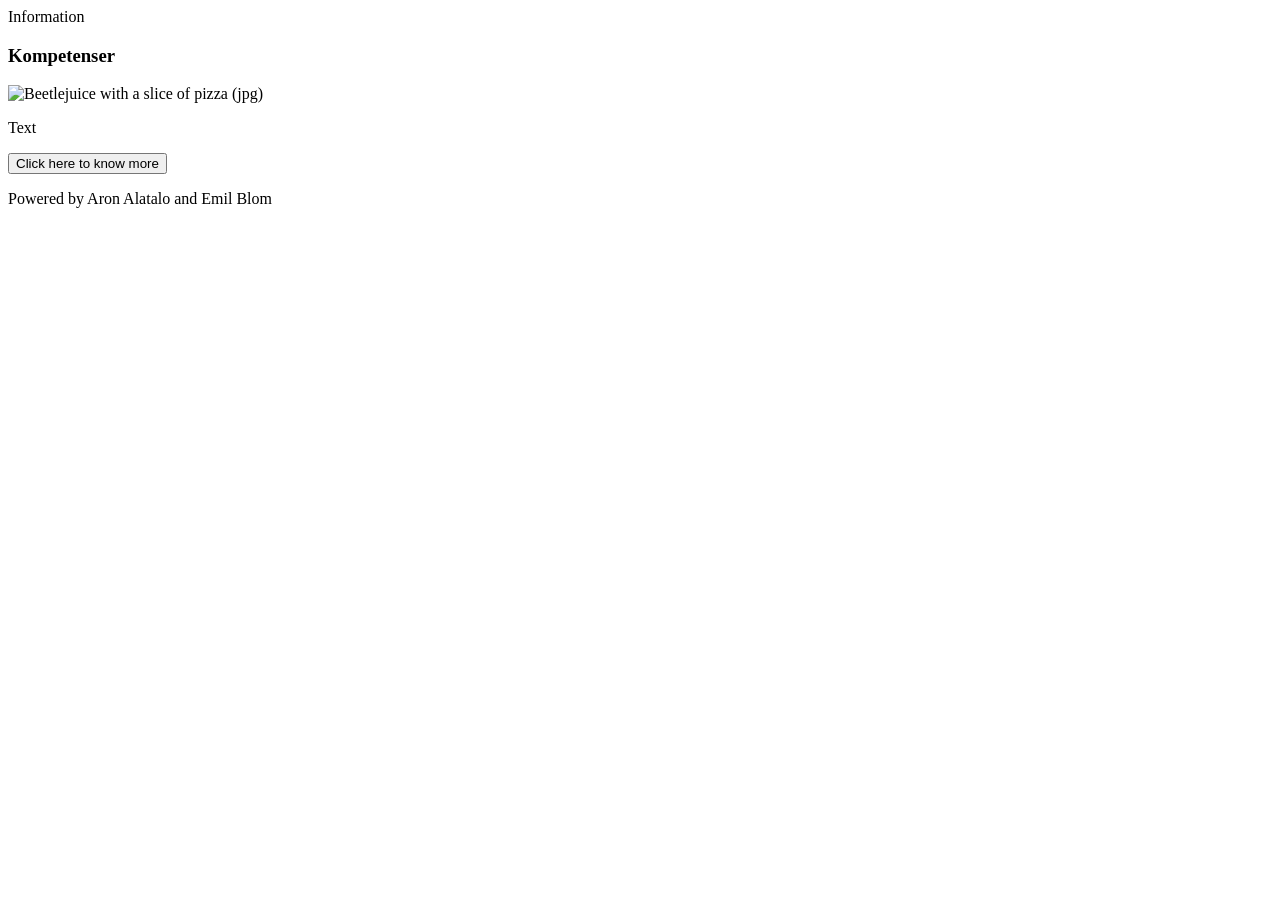
==== ResponsivWebbdesign/kompetenser.html @ b94020aa "startade skitet" ====
<!DOCTYPE html>
<html lang="sv">
<head>
  <meta charset="UTF-8">
  <meta name="viewport" content="">
  <title>Beetlejuice</title>
  <meta name="description" content="Information about Beetlejuice and his beautiful career">
  <link rel="stylesheet" href="css/style.css">
  <script src="js/script.js" defer></script>
</head>
<body>
  <header>
    <nav aria-label="Huvudmeny">Information</nav>
  </header>
 <!-- Flera sematiska taggar för strukturering-->  

 
  <article class="block-card block-card--modifier">
    <h3 class="block-card__title">Kompetenser</h3>
    <img class="block-card__image" src="images/bild.jpg" alt="Beetlejuice with a slice of pizza (jpg)"
         width="400" height="300">
    <p class="block-card__text">Text</p>
  </article>
  
<!-- JS: beskriv här vad som ska hända när man använder elementet -->
<button type="button" class="block__action"
data-js-action="verb"
data-info="värde">
Click here to know more
</button>

<p class="block__result" data-js-target="substantiv" aria-live="polite"></p>


</body>
<footer>Powered by Aron Alatalo and Emil Blom</footer>
</html>
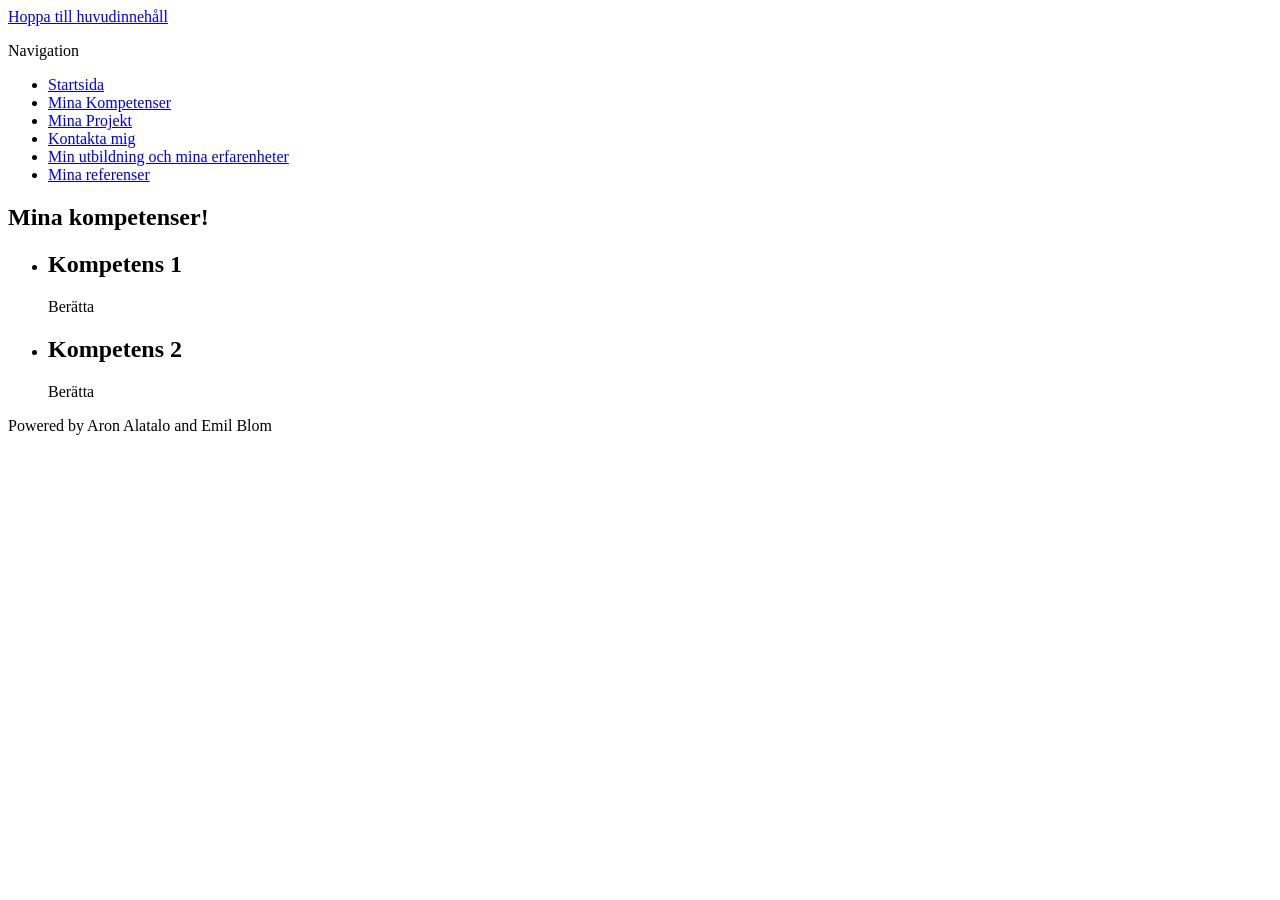
==== commit a4194ba4: "Fixade index, kompetenser kontakt, projekt. Tror att dessa sidor r enligt reglerna nu." ====
--- a/ResponsivWebbdesign/kompetenser.html
+++ b/ResponsivWebbdesign/kompetenser.html
@@ -2,36 +2,47 @@
 <html lang="sv">
 <head>
   <meta charset="UTF-8">
-  <meta name="viewport" content="">
-  <title>Beetlejuice</title>
-  <meta name="description" content="Information about Beetlejuice and his beautiful career">
+  <meta name="viewport" content="width=device-width, initial-scale=1.0">
+  <title>Beetlejuice – Officiell portfolio &amp; karriär</title>
+  <meta name="description" content="Lär känna Beetlejuice, utforska hans kompetenser, projekt, utbildning och erfarenheter genom en framgångsrik karriär.">
   <link rel="stylesheet" href="css/style.css">
   <script src="js/script.js" defer></script>
 </head>
 <body>
+  <a href="#main-content" class="skip-link">Hoppa till huvudinnehåll</a>
+
   <header>
-    <nav aria-label="Huvudmeny">Information</nav>
+    <nav class="nav-card" aria-label="Huvudmeny">
+      <p class="nav-card__text" id="nav-heading">Navigation</p>
+      <ul class="nav-card__list" aria-labelledby="nav-heading">
+        <li class="nav-card__item"><a class="nav-card__link" href="index.html">Startsida</a></li>
+        <li class="nav-card__item"><a class="nav-card__link" href="kompetenser.html" aria-current="page">Mina Kompetenser</a></li>
+        <li class="nav-card__item"><a class="nav-card__link" href="projekt.html">Mina Projekt</a></li>
+        <li class="nav-card__item"><a class="nav-card__link" href="kontakt.html">Kontakta mig</a></li>
+        <li class="nav-card__item"><a class="nav-card__link" href="utbildningocherfarenhet.html">Min utbildning och mina erfarenheter</a></li>
+        <li class="nav-card__item"><a class="nav-card__link" href="referenser.html">Mina referenser</a></li>
+      </ul>
+    </nav>
   </header>
- <!-- Flera sematiska taggar för strukturering-->  
 
- 
-  <article class="block-card block-card--modifier">
-    <h3 class="block-card__title">Kompetenser</h3>
-    <img class="block-card__image" src="images/bild.jpg" alt="Beetlejuice with a slice of pizza (jpg)"
-         width="400" height="300">
-    <p class="block-card__text">Text</p>
-  </article>
-  
-<!-- JS: beskriv här vad som ska hända när man använder elementet -->
-<button type="button" class="block__action"
-data-js-action="verb"
-data-info="värde">
-Click here to know more
-</button>
+  <main id="main-content">
+    <section class="competence-card" aria-labelledby="page-title">
+      <h1 id="page-title" class="competence-card__title">Mina kompetenser!</h1>
+      <ul class="competence-card__list">
+        <li class="competence-card__item">
+          <h2>Kompetens 1</h2>
+          <p>Berätta</p>
+        </li>
+        <li class="competence-card__item">
+          <h2>Kompetens 2</h2>
+          <p>Berätta</p>
+        </li>
+      </ul>
+    </section>
+  </main>
 
-<p class="block__result" data-js-target="substantiv" aria-live="polite"></p>
-
-
+  <footer>
+    <p>Powered by Aron Alatalo and Emil Blom</p>
+  </footer>
 </body>
-<footer>Powered by Aron Alatalo and Emil Blom</footer>
 </html>
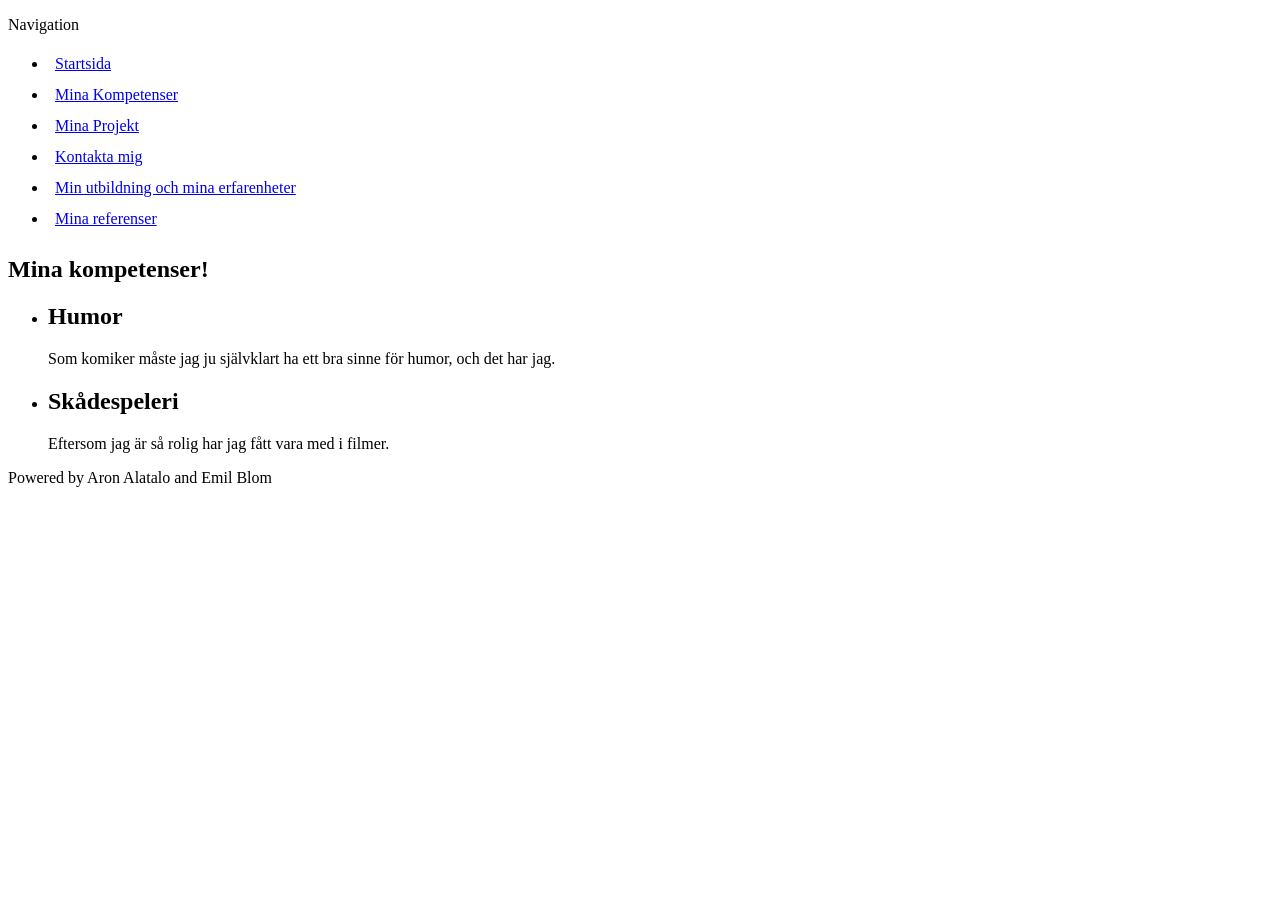
==== commit 31b7bae2: "HTML is now finished. Tabbing works properly, screen reader works properly, everything is passing W3" ====
--- a/ResponsivWebbdesign/kompetenser.html
+++ b/ResponsivWebbdesign/kompetenser.html
@@ -3,8 +3,8 @@
 <head>
   <meta charset="UTF-8">
   <meta name="viewport" content="width=device-width, initial-scale=1.0">
-  <title>Beetlejuice – Officiell portfolio &amp; karriär</title>
-  <meta name="description" content="Lär känna Beetlejuice, utforska hans kompetenser, projekt, utbildning och erfarenheter genom en framgångsrik karriär.">
+  <title>Mina kompetenser</title>
+  <meta name="description" content="En lista över mina erfarenheter/kompetenser">
   <link rel="stylesheet" href="css/style.css">
   <script src="js/script.js" defer></script>
 </head>
@@ -14,7 +14,7 @@
   <header>
     <nav class="nav-card" aria-label="Huvudmeny">
       <p class="nav-card__text" id="nav-heading">Navigation</p>
-      <ul class="nav-card__list" aria-labelledby="nav-heading">
+      <ul class="nav-card__list">
         <li class="nav-card__item"><a class="nav-card__link" href="index.html">Startsida</a></li>
         <li class="nav-card__item"><a class="nav-card__link" href="kompetenser.html" aria-current="page">Mina Kompetenser</a></li>
         <li class="nav-card__item"><a class="nav-card__link" href="projekt.html">Mina Projekt</a></li>
@@ -30,19 +30,19 @@
       <h1 id="page-title" class="competence-card__title">Mina kompetenser!</h1>
       <ul class="competence-card__list">
         <li class="competence-card__item">
-          <h2>Kompetens 1</h2>
-          <p>Berätta</p>
+          <h2 class="competence-card__subtitle">Humor</h2>
+          <p class="competence-card__text">Som komiker måste jag ju självklart ha ett bra sinne för humor, och det har jag.</p>
         </li>
         <li class="competence-card__item">
-          <h2>Kompetens 2</h2>
-          <p>Berätta</p>
+          <h2 class="competence-card__subtitle">Skådespeleri</h2>
+          <p class="competence-card__text">Eftersom jag är så rolig har jag fått vara med i filmer.</p>
         </li>
       </ul>
     </section>
   </main>
 
-  <footer>
-    <p>Powered by Aron Alatalo and Emil Blom</p>
+  <footer class="site-footer">
+    <p class="site-footer__text">Powered by Aron Alatalo and Emil Blom</p>
   </footer>
 </body>
 </html>
--- a/ResponsivWebbdesign/css/style.css
+++ b/ResponsivWebbdesign/css/style.css
@@ -0,0 +1,31 @@
+/* Skip link */
+.skip-link {
+    position: absolute;
+    left: -9999px;
+}
+.skip-link:focus {
+    left: 10px;
+    top: 10px;
+    background-color: #ffffff;
+    color: #1565c0;
+    padding: 0.5rem 0.75rem;
+    outline: 3px solid #1565c0;
+    z-index: 1000;
+}
+
+/* Navigation */
+.nav-card__link {
+    display: inline-block;
+    padding: 5px 7px;
+    margin-bottom: 3px;
+}
+
+/* Referenser */
+.reference-card__item {
+    margin-bottom: 1.5rem;
+  }
+
+/* Kontakt */
+.contact-form {
+    display: flex; flex-direction: column; align-items: flex-start; gap: 0.75rem;
+}
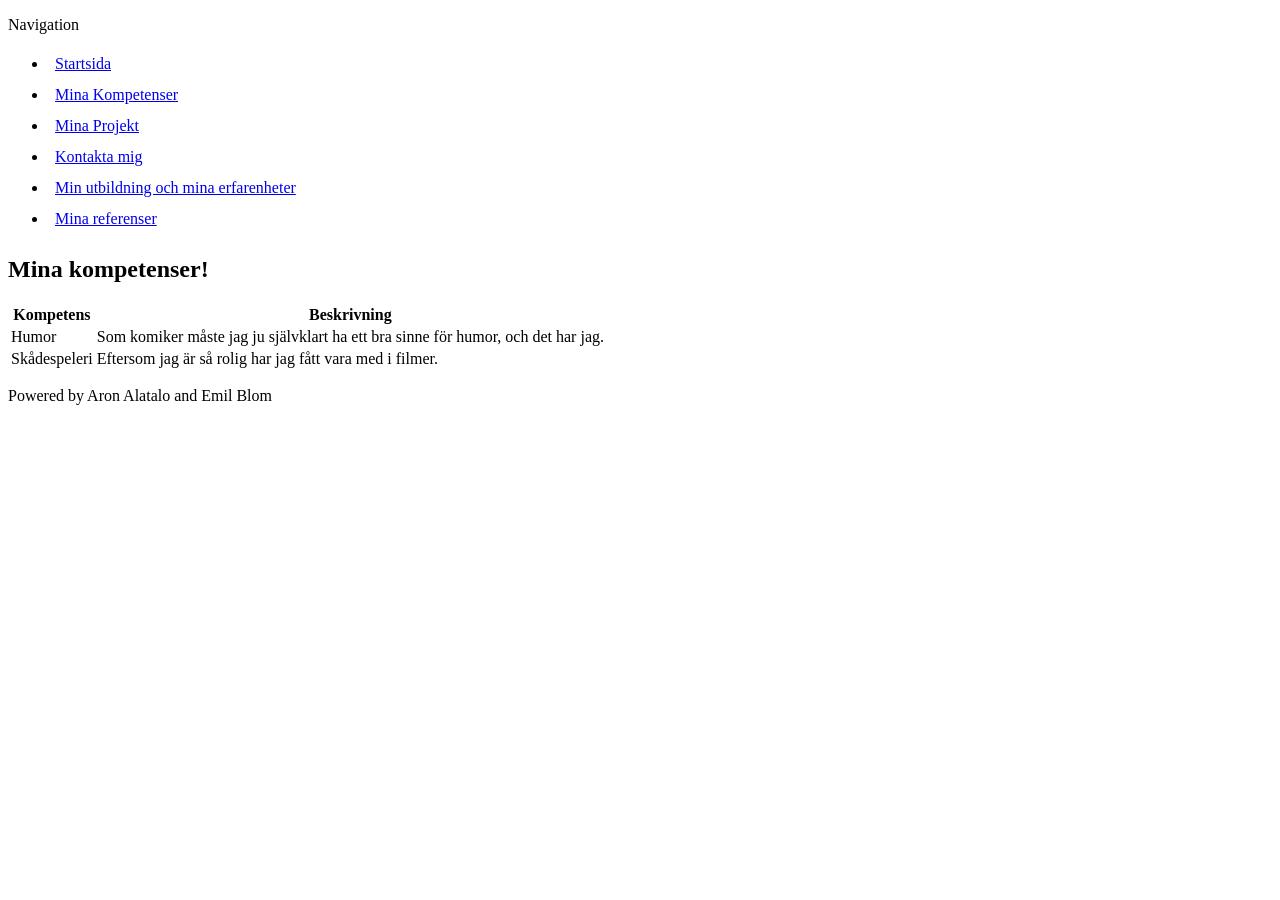
==== commit ca99215d: "HTML is finished for now. It is CSS & JS Ready!" ====
--- a/ResponsivWebbdesign/kompetenser.html
+++ b/ResponsivWebbdesign/kompetenser.html
@@ -28,16 +28,25 @@
   <main id="main-content">
     <section class="competence-card" aria-labelledby="page-title">
       <h1 id="page-title" class="competence-card__title">Mina kompetenser!</h1>
-      <ul class="competence-card__list">
-        <li class="competence-card__item">
-          <h2 class="competence-card__subtitle">Humor</h2>
-          <p class="competence-card__text">Som komiker måste jag ju självklart ha ett bra sinne för humor, och det har jag.</p>
-        </li>
-        <li class="competence-card__item">
-          <h2 class="competence-card__subtitle">Skådespeleri</h2>
-          <p class="competence-card__text">Eftersom jag är så rolig har jag fått vara med i filmer.</p>
-        </li>
-      </ul>
+
+      <table class="competence-card__table">
+        <thead>
+          <tr>
+            <th scope="col" class="competence-card__header">Kompetens</th>
+            <th scope="col" class="competence-card__header">Beskrivning</th>
+          </tr>
+        </thead>
+        <tbody>
+          <tr class="competence-card__row">
+            <td class="competence-card__cell">Humor</td>
+            <td class="competence-card__cell">Som komiker måste jag ju självklart ha ett bra sinne för humor, och det har jag.</td>
+          </tr>
+          <tr class="competence-card__row">
+            <td class="competence-card__cell">Skådespeleri</td>
+            <td class="competence-card__cell">Eftersom jag är så rolig har jag fått vara med i filmer.</td>
+          </tr>
+        </tbody>
+      </table>
     </section>
   </main>
 
--- a/ResponsivWebbdesign/css/style.css
+++ b/ResponsivWebbdesign/css/style.css
@@ -20,6 +20,13 @@
     margin-bottom: 3px;
 }
 
+/* Index */
+.profile-card__image {
+    max-width: 100%;
+    height: auto;
+    display: block;
+}
+
 /* Referenser */
 .reference-card__item {
     margin-bottom: 1.5rem;
@@ -28,4 +35,7 @@
 /* Kontakt */
 .contact-form {
     display: flex; flex-direction: column; align-items: flex-start; gap: 0.75rem;
+}
+.contact-section__btn {
+    color: blue;
 }
